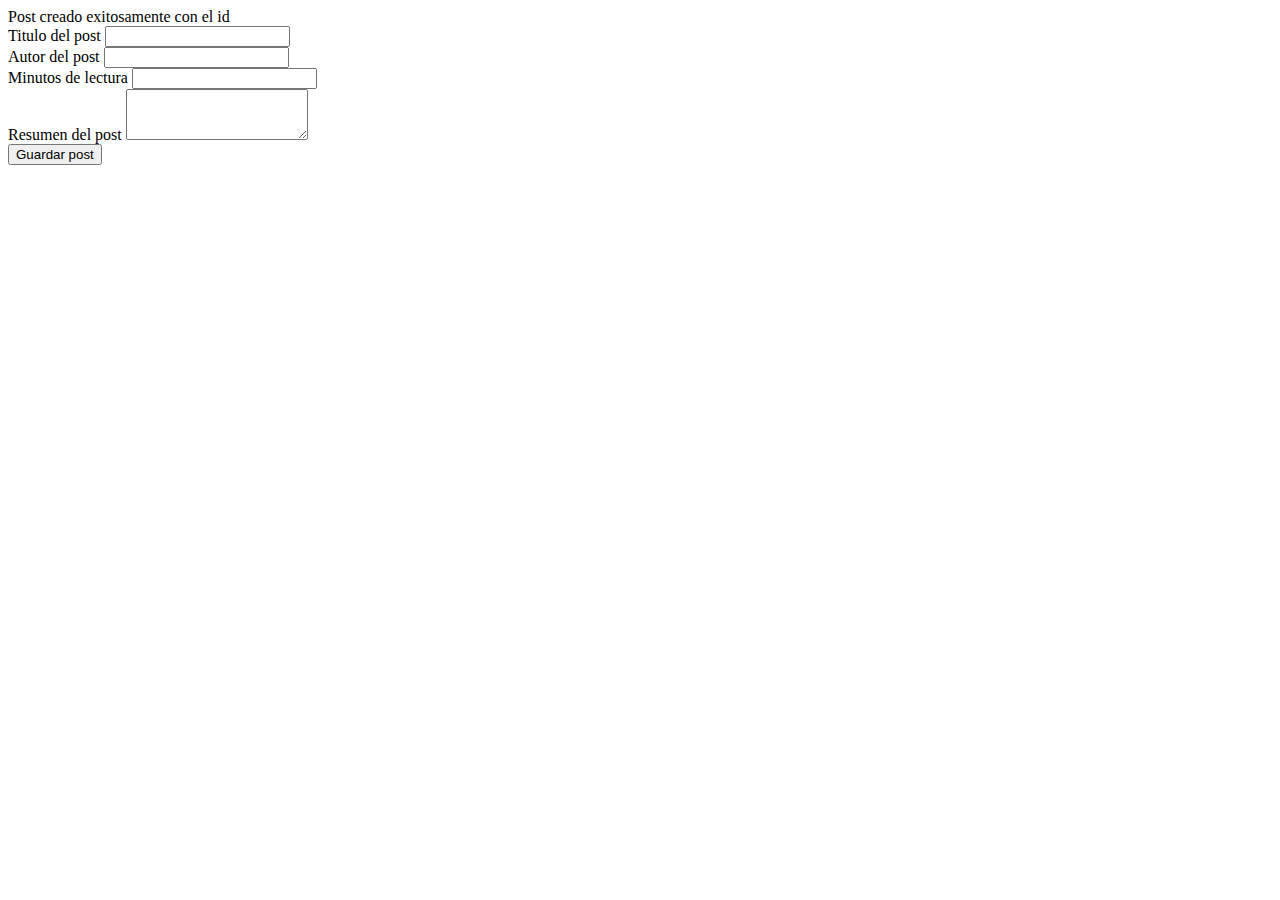
==== index.html @ 6cff6de0 "class/class-eighteen" ====
<!DOCTYPE html>
<html lang="es">
<head>
    <meta charset="UTF-8">
    <meta http-equiv="X-UA-Compatible" content="IE=edge">
    <meta name="viewport" content="width=device-width, initial-scale=1.0">
    <title>Create POST</title>
    <link href="https://cdn.jsdelivr.net/npm/bootstrap@5.1.3/dist/css/bootstrap.min.css" rel="stylesheet" integrity="sha384-1BmE4kWBq78iYhFldvKuhfTAU6auU8tT94WrHftjDbrCEXSU1oBoqyl2QvZ6jIW3" crossorigin="anonymous">
</head>
<body>
    <div class="container">
        <div class="row d-flex justify-content-center mt-5">
            <div class="col-12 col-md-4">
                <form action="" method="POST">
                    <div class="alert alert-success d-none" id="alert__response" role="alert">
                        Post creado exitosamente con el id <strong id="post__id"></strong>
                    </div>
                    <div class="mb-3">
                        <label for="title" class="form-label">Titulo del post</label>
                        <input type="text" class="form-control" id="title" placeholder="">
                    </div>
                    <div class="mb-3">
                        <label for="author" class="form-label">Autor del post</label>
                        <input type="text" class="form-control" id="author" placeholder="">
                    </div>
                    <div class="mb-3">
                        <label for="timetoread" class="form-label">Minutos de lectura</label>
                        <input type="text" class="form-control" id="timetoread" placeholder="">
                    </div>

                    <div class="mb-3">
                        <label for="resume" class="form-label">Resumen del post</label>
                        <textarea class="form-control" id="resume" rows="3"></textarea>
                    </div>

                    <div class="mb-3">
                        <button type="button" class="btn btn-primary" id="send__post">Guardar post</button>
                    </div>
                </form>
            </div>
        </div>
    </div>

    <script src="/assets/js/base.js"></script>
    
</body>
</html>
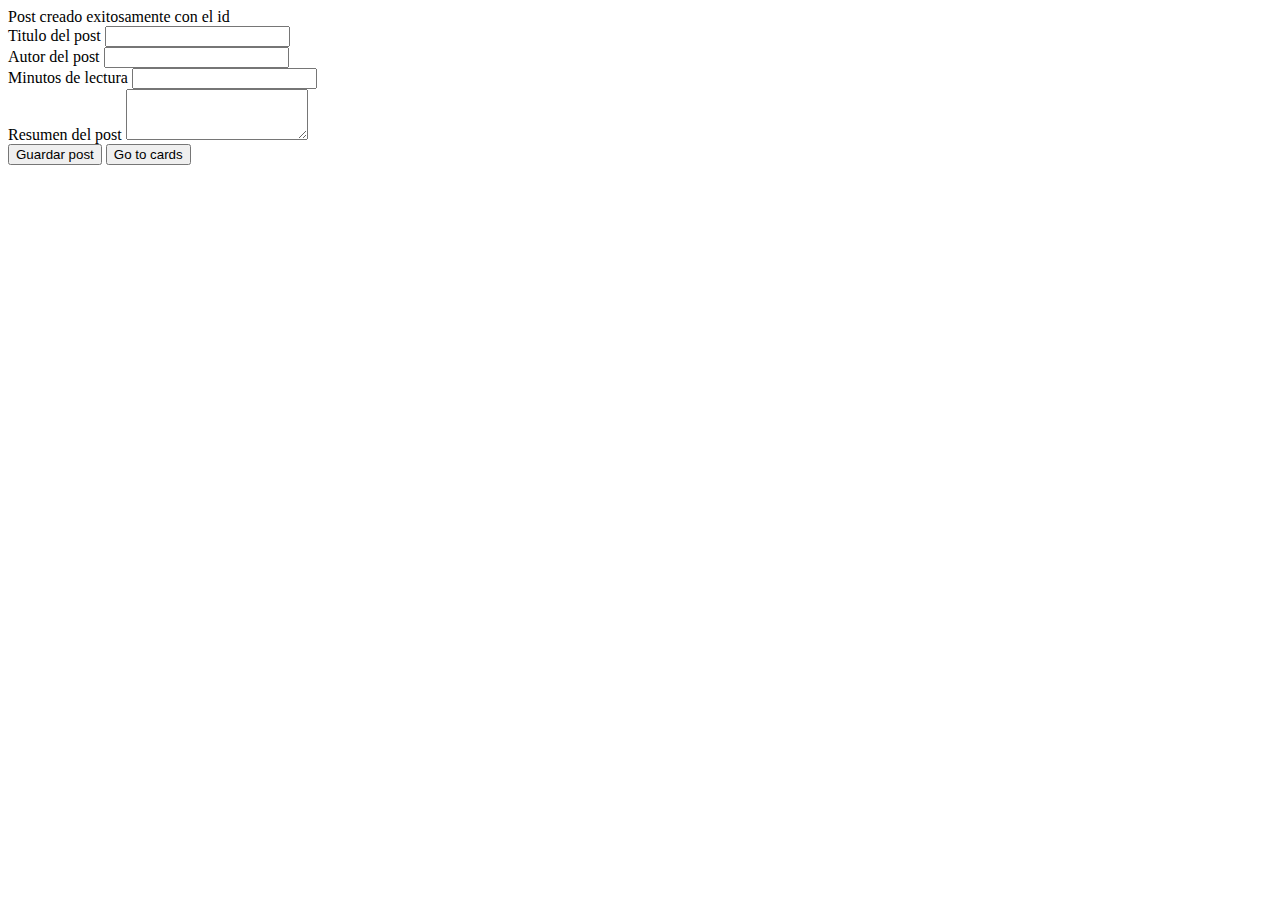
==== commit 7526abe0: "class/class-eighteen" ====
--- a/index.html
+++ b/index.html
@@ -35,13 +35,14 @@
 
                     <div class="mb-3">
                         <button type="button" class="btn btn-primary" id="send__post">Guardar post</button>
+                        <button type="button" class="btn btn-primary" id="go__cards">Go to cards</button>
                     </div>
                 </form>
             </div>
         </div>
     </div>
 
-    <script src="/assets/js/base.js"></script>
+    <script src="/assets/js/homework.js"></script>
     
 </body>
 </html>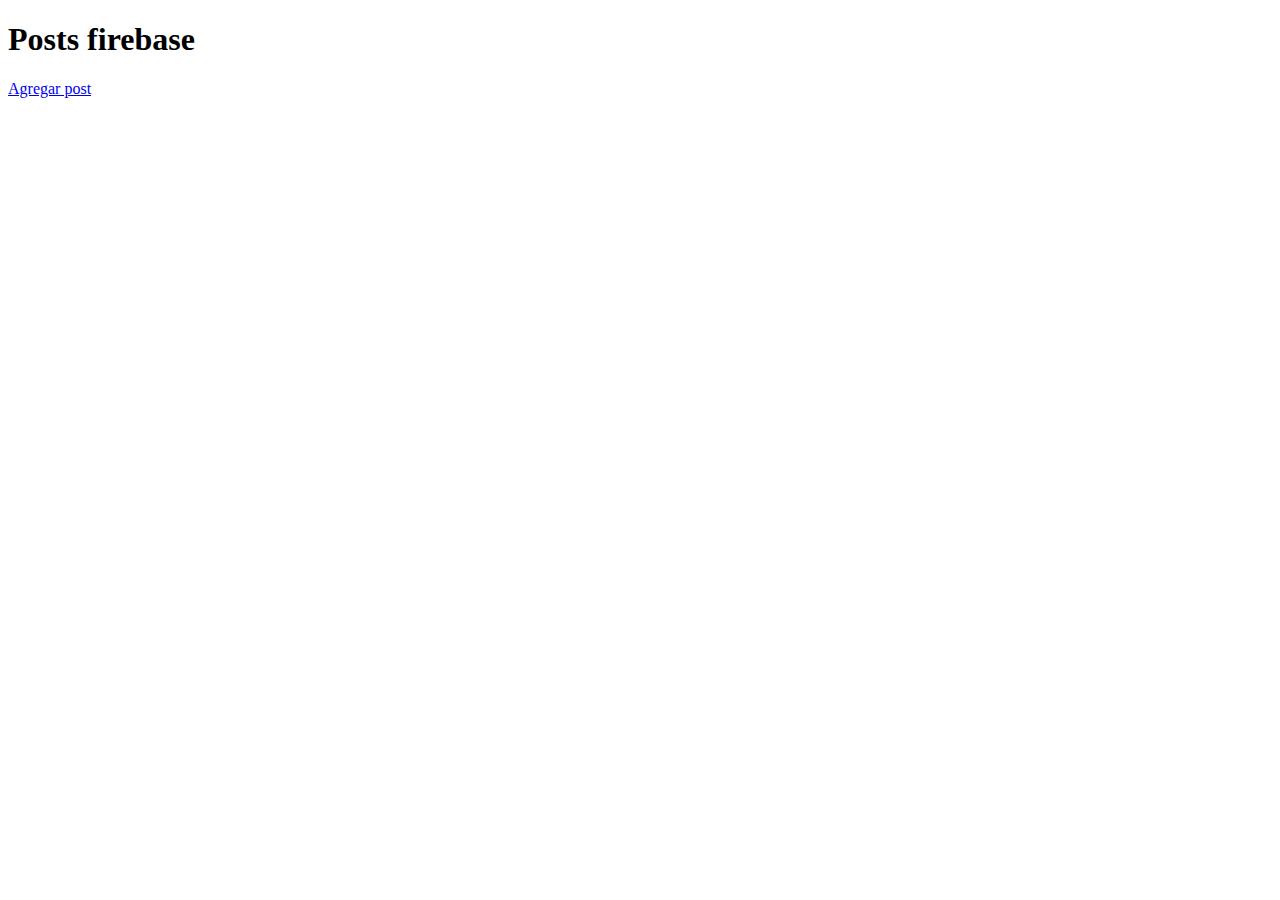
==== commit b30ffbfa: "class nineteen" ====
--- a/index.html
+++ b/index.html
@@ -1,48 +1,30 @@
 <!DOCTYPE html>
-<html lang="es">
+<html lang="en">
 <head>
     <meta charset="UTF-8">
     <meta http-equiv="X-UA-Compatible" content="IE=edge">
     <meta name="viewport" content="width=device-width, initial-scale=1.0">
-    <title>Create POST</title>
+    <title>Posts firebase</title>
     <link href="https://cdn.jsdelivr.net/npm/bootstrap@5.1.3/dist/css/bootstrap.min.css" rel="stylesheet" integrity="sha384-1BmE4kWBq78iYhFldvKuhfTAU6auU8tT94WrHftjDbrCEXSU1oBoqyl2QvZ6jIW3" crossorigin="anonymous">
+
 </head>
-<body>
+<body class="bg-dark">
+
     <div class="container">
-        <div class="row d-flex justify-content-center mt-5">
-            <div class="col-12 col-md-4">
-                <form action="" method="POST">
-                    <div class="alert alert-success d-none" id="alert__response" role="alert">
-                        Post creado exitosamente con el id <strong id="post__id"></strong>
-                    </div>
-                    <div class="mb-3">
-                        <label for="title" class="form-label">Titulo del post</label>
-                        <input type="text" class="form-control" id="title" placeholder="">
-                    </div>
-                    <div class="mb-3">
-                        <label for="author" class="form-label">Autor del post</label>
-                        <input type="text" class="form-control" id="author" placeholder="">
-                    </div>
-                    <div class="mb-3">
-                        <label for="timetoread" class="form-label">Minutos de lectura</label>
-                        <input type="text" class="form-control" id="timetoread" placeholder="">
-                    </div>
-
-                    <div class="mb-3">
-                        <label for="resume" class="form-label">Resumen del post</label>
-                        <textarea class="form-control" id="resume" rows="3"></textarea>
-                    </div>
-
-                    <div class="mb-3">
-                        <button type="button" class="btn btn-primary" id="send__post">Guardar post</button>
-                        <button type="button" class="btn btn-primary" id="go__cards">Go to cards</button>
-                    </div>
-                </form>
+        <div class="row mt-5 mb-5">
+            <div class="col-12 ps-3 pe-5 text-center">
+                <h1 class="text-light">Posts firebase</h1>
             </div>
         </div>
+        <div class="row list__posts">
+            
+        </div>
+
+        <div class="row">
+            <a href="newpost.html">Agregar post</a>
+        </div>
     </div>
-
-    <script src="/assets/js/homework.js"></script>
     
+    <script src="assets/js/listpost.js"></script>
 </body>
 </html>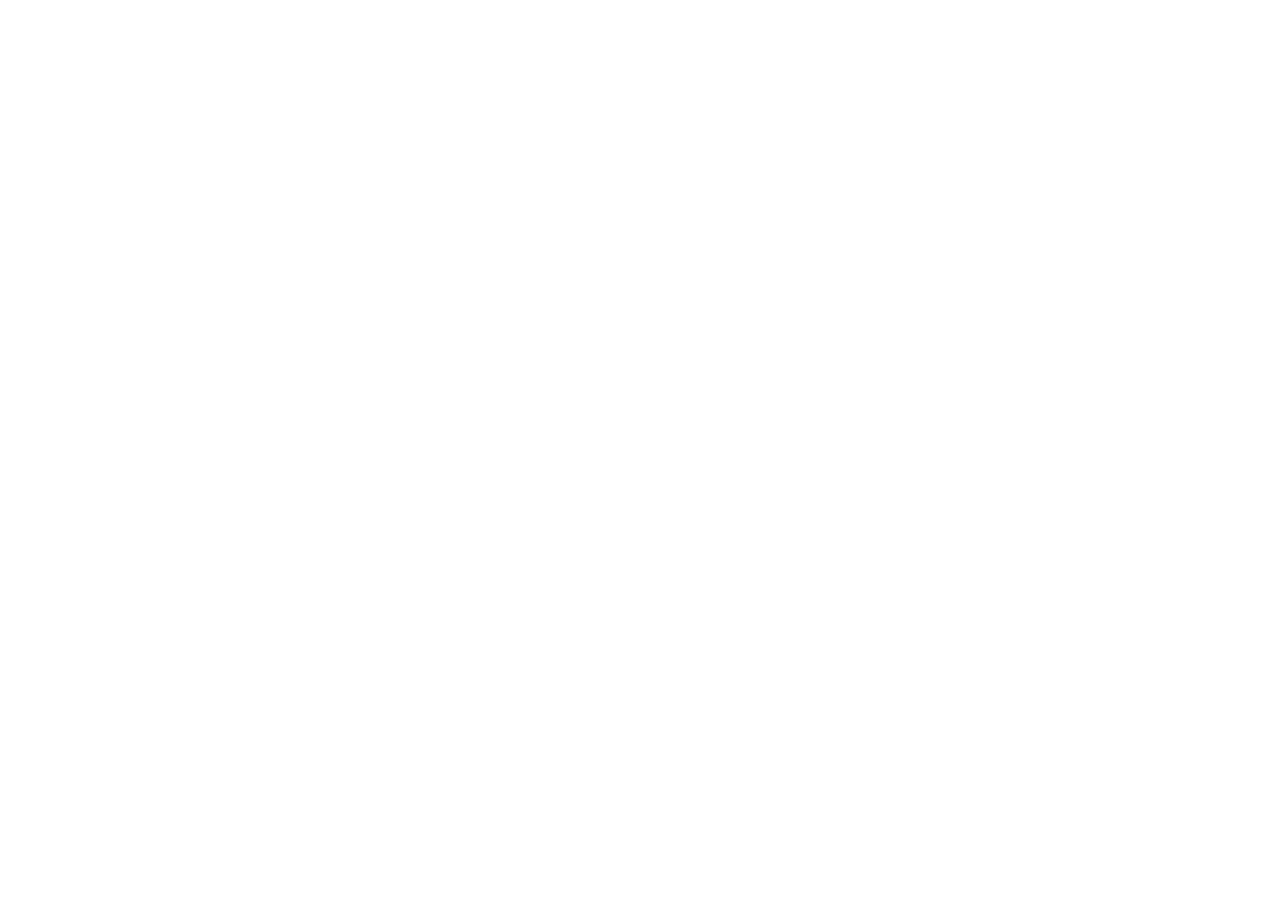
==== commit 46fffa0c: "class twenty" ====
--- a/index.html
+++ b/index.html
@@ -8,23 +8,10 @@
     <link href="https://cdn.jsdelivr.net/npm/bootstrap@5.1.3/dist/css/bootstrap.min.css" rel="stylesheet" integrity="sha384-1BmE4kWBq78iYhFldvKuhfTAU6auU8tT94WrHftjDbrCEXSU1oBoqyl2QvZ6jIW3" crossorigin="anonymous">
 
 </head>
-<body class="bg-dark">
+<body >
 
-    <div class="container">
-        <div class="row mt-5 mb-5">
-            <div class="col-12 ps-3 pe-5 text-center">
-                <h1 class="text-light">Posts firebase</h1>
-            </div>
-        </div>
-        <div class="row list__posts">
-            
-        </div>
-
-        <div class="row">
-            <a href="newpost.html">Agregar post</a>
-        </div>
-    </div>
     
-    <script src="assets/js/listpost.js"></script>
+    <script src="https://code.jquery.com/jquery-3.6.0.min.js"></script>
+    <script src="assets/js/jquery.js"></script>
 </body>
 </html>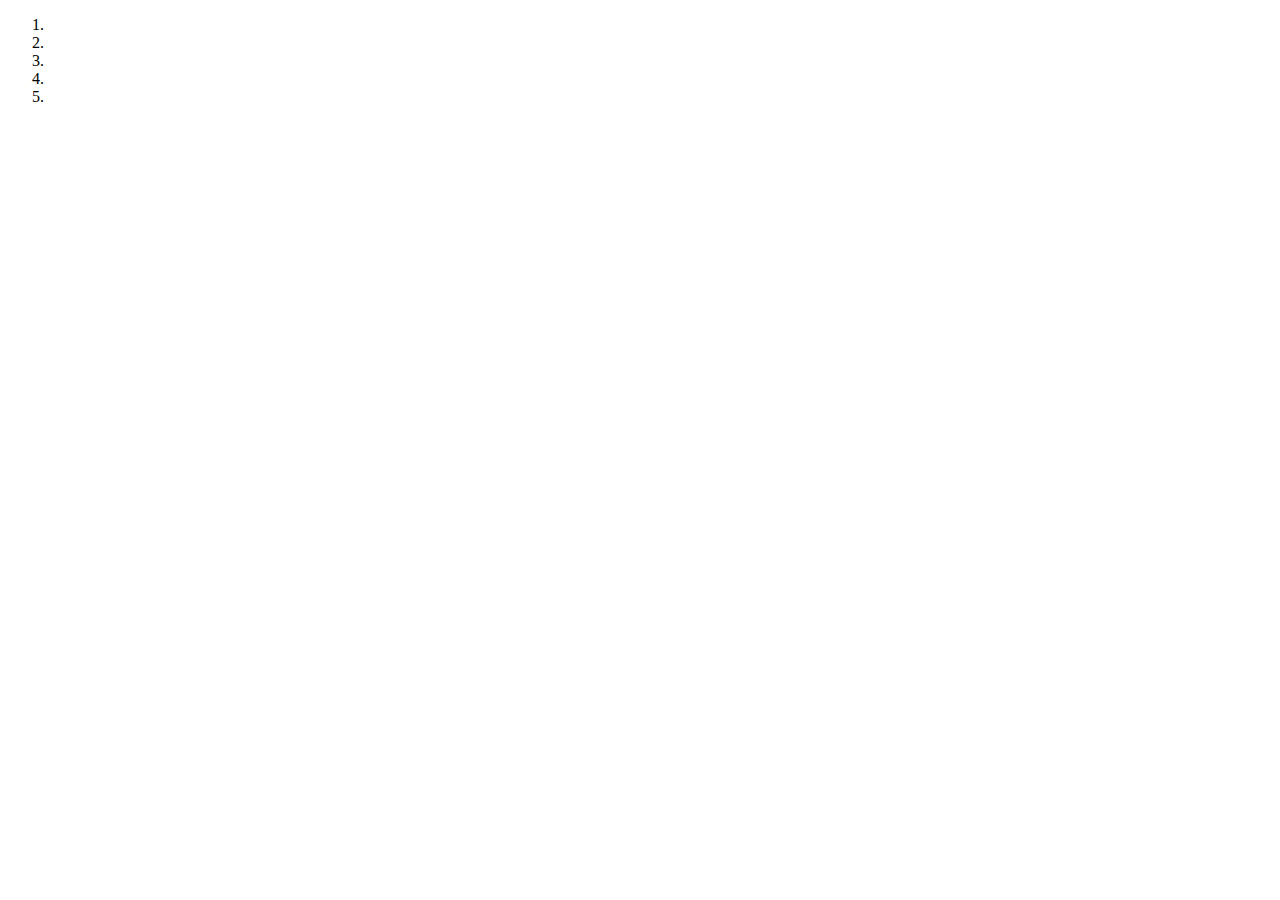
==== commit 779f91cd: "class twenty" ====
--- a/index.html
+++ b/index.html
@@ -4,12 +4,20 @@
     <meta charset="UTF-8">
     <meta http-equiv="X-UA-Compatible" content="IE=edge">
     <meta name="viewport" content="width=device-width, initial-scale=1.0">
-    <title>Posts firebase</title>
+    <title>Practica con jQuery</title>
     <link href="https://cdn.jsdelivr.net/npm/bootstrap@5.1.3/dist/css/bootstrap.min.css" rel="stylesheet" integrity="sha384-1BmE4kWBq78iYhFldvKuhfTAU6auU8tT94WrHftjDbrCEXSU1oBoqyl2QvZ6jIW3" crossorigin="anonymous">
 
 </head>
 <body >
-
+    <div>
+        <ol>
+            <li></li>
+            <li></li>
+            <li></li>
+            <li></li>
+            <li></li>
+        </ol>
+    </div>
     
     <script src="https://code.jquery.com/jquery-3.6.0.min.js"></script>
     <script src="assets/js/jquery.js"></script>
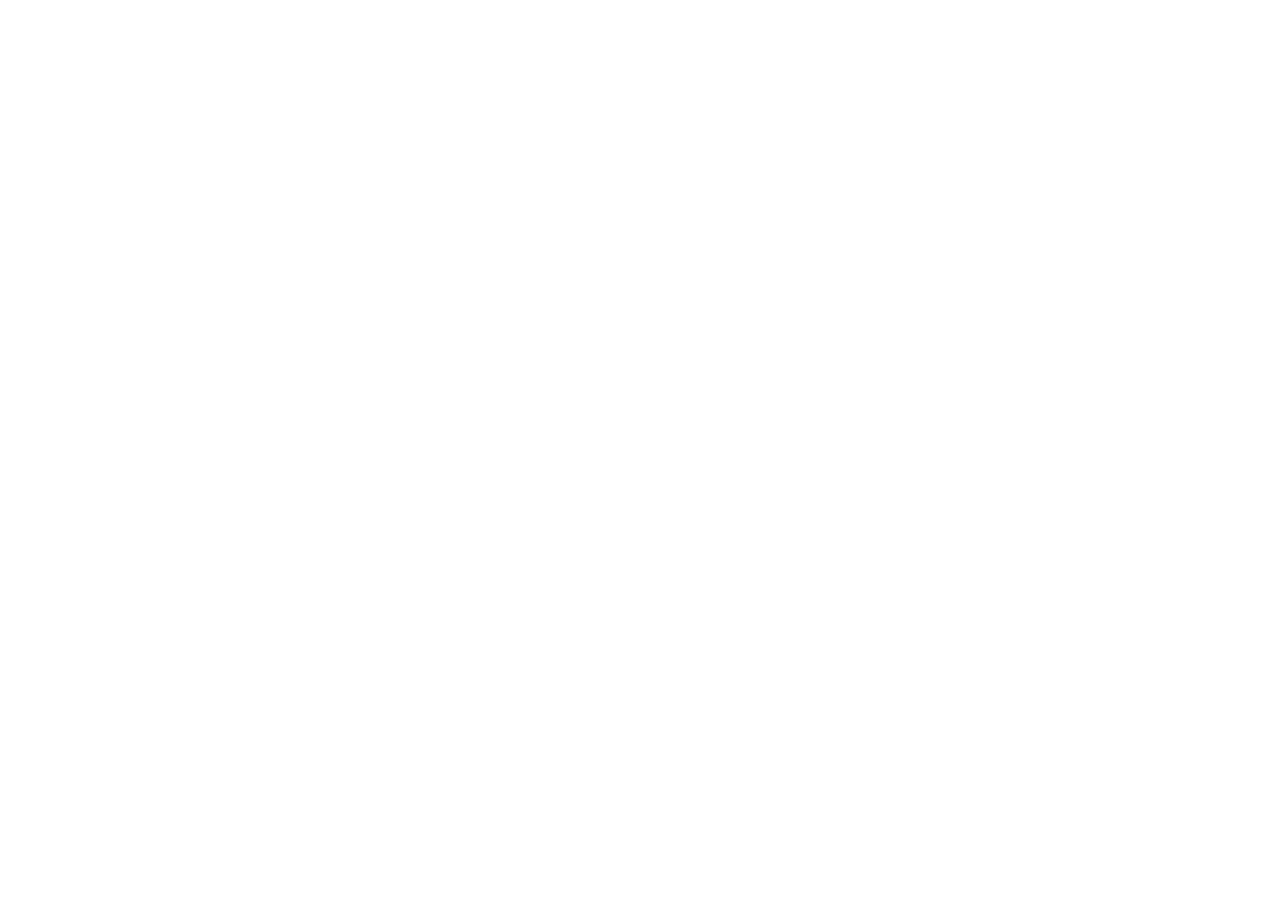
==== commit 5094434c: "class twenty" ====
--- a/index.html
+++ b/index.html
@@ -9,6 +9,7 @@
 
 </head>
 <body >
+    <!-- <h1 style="display: none" class="heading"></h1>
     <div>
         <ol>
             <li></li>
@@ -17,6 +18,9 @@
             <li></li>
             <li></li>
         </ol>
+    </div> -->
+    <div class="container">
+        
     </div>
     
     <script src="https://code.jquery.com/jquery-3.6.0.min.js"></script>
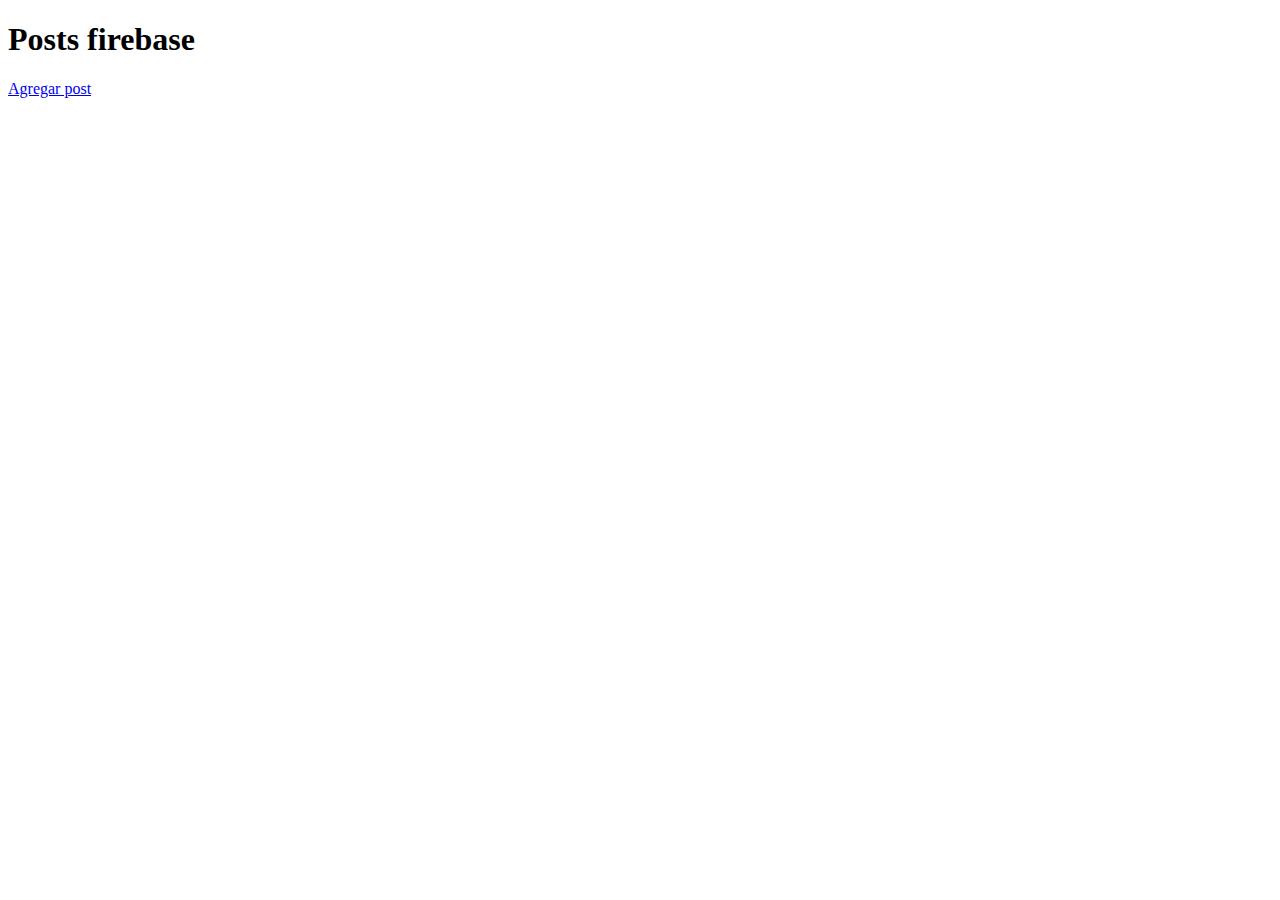
==== commit 32037b04: "class twenty- one" ====
--- a/index.html
+++ b/index.html
@@ -1,29 +1,36 @@
 <!DOCTYPE html>
 <html lang="en">
-<head>
-    <meta charset="UTF-8">
-    <meta http-equiv="X-UA-Compatible" content="IE=edge">
-    <meta name="viewport" content="width=device-width, initial-scale=1.0">
-    <title>Practica con jQuery</title>
-    <link href="https://cdn.jsdelivr.net/npm/bootstrap@5.1.3/dist/css/bootstrap.min.css" rel="stylesheet" integrity="sha384-1BmE4kWBq78iYhFldvKuhfTAU6auU8tT94WrHftjDbrCEXSU1oBoqyl2QvZ6jIW3" crossorigin="anonymous">
+  <head>
+    <meta charset="UTF-8" />
+    <meta http-equiv="X-UA-Compatible" content="IE=edge" />
+    <meta name="viewport" content="width=device-width, initial-scale=1.0" />
+    <title>Posts firebase</title>
+    <link
+      href="https://cdn.jsdelivr.net/npm/bootstrap@5.1.3/dist/css/bootstrap.min.css"
+      rel="stylesheet"
+      integrity="sha384-1BmE4kWBq78iYhFldvKuhfTAU6auU8tT94WrHftjDbrCEXSU1oBoqyl2QvZ6jIW3"
+      crossorigin="anonymous"
+    />
+  </head>
+  <body class="bg-dark">
+    <div class="container">
+      <div class="row mt-5 mb-5">
+        <div class="col-12 ps-3 pe-5 text-center">
+          <h1 class="text-light">Posts firebase</h1>
+        </div>
+      </div>
+      <div class="row list__posts"></div>
 
-</head>
-<body >
-    <!-- <h1 style="display: none" class="heading"></h1>
-    <div>
-        <ol>
-            <li></li>
-            <li></li>
-            <li></li>
-            <li></li>
-            <li></li>
-        </ol>
-    </div> -->
-    <div class="container">
-        
+      <div class="row">
+        <a href="newpost.html">Agregar post</a>
+      </div>
     </div>
-    
-    <script src="https://code.jquery.com/jquery-3.6.0.min.js"></script>
-    <script src="assets/js/jquery.js"></script>
-</body>
-</html>+
+    <script
+      src="https://code.jquery.com/jquery-3.6.0.min.js"
+      integrity="sha256-/xUj+3OJU5yExlq6GSYGSHk7tPXikynS7ogEvDej/m4="
+      crossorigin="anonymous"
+    ></script>
+    <script src="assets/js/listpost.js"></script>
+  </body>
+</html>
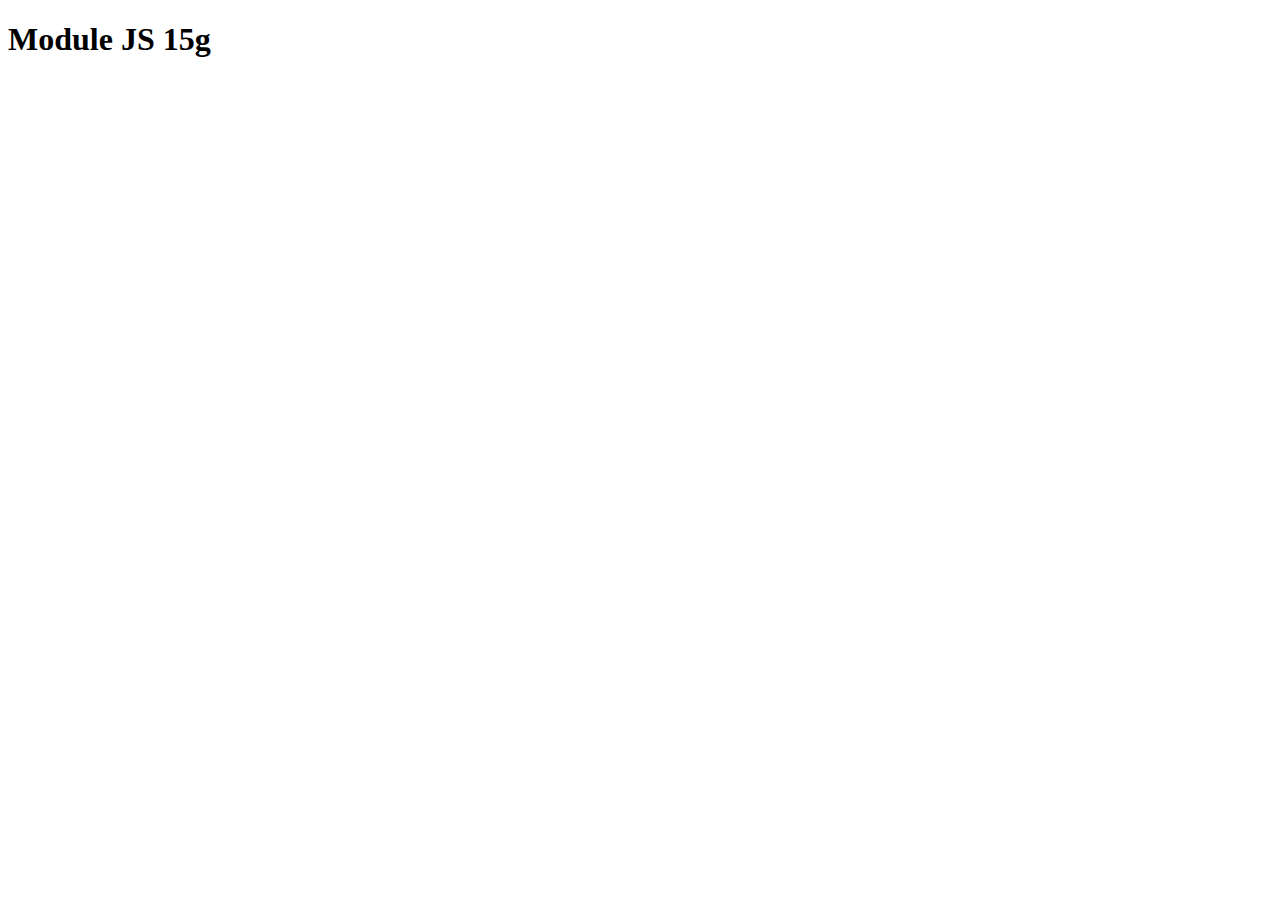
==== commit 65c1e5bc: "Merge pull request #2 from ArturRiosDev/class/class-one" ====
--- a/index.html
+++ b/index.html
@@ -1,36 +1,13 @@
 <!DOCTYPE html>
-<html lang="en">
-  <head>
-    <meta charset="UTF-8" />
-    <meta http-equiv="X-UA-Compatible" content="IE=edge" />
-    <meta name="viewport" content="width=device-width, initial-scale=1.0" />
-    <title>Posts firebase</title>
-    <link
-      href="https://cdn.jsdelivr.net/npm/bootstrap@5.1.3/dist/css/bootstrap.min.css"
-      rel="stylesheet"
-      integrity="sha384-1BmE4kWBq78iYhFldvKuhfTAU6auU8tT94WrHftjDbrCEXSU1oBoqyl2QvZ6jIW3"
-      crossorigin="anonymous"
-    />
-  </head>
-  <body class="bg-dark">
-    <div class="container">
-      <div class="row mt-5 mb-5">
-        <div class="col-12 ps-3 pe-5 text-center">
-          <h1 class="text-light">Posts firebase</h1>
-        </div>
-      </div>
-      <div class="row list__posts"></div>
-
-      <div class="row">
-        <a href="newpost.html">Agregar post</a>
-      </div>
-    </div>
-
-    <script
-      src="https://code.jquery.com/jquery-3.6.0.min.js"
-      integrity="sha256-/xUj+3OJU5yExlq6GSYGSHk7tPXikynS7ogEvDej/m4="
-      crossorigin="anonymous"
-    ></script>
-    <script src="assets/js/listpost.js"></script>
-  </body>
-</html>
+<html lang="es">
+<head>
+    <meta charset="UTF-8">
+    <meta http-equiv="X-UA-Compatible" content="IE=edge">
+    <meta name="viewport" content="width=device-width, initial-scale=1.0">
+    <title>Module JS 15g</title>
+</head>
+<body>
+    <h1>Module JS 15g</h1>
+    <script src="assets/js/homework.js"></script>
+</body>
+</html>